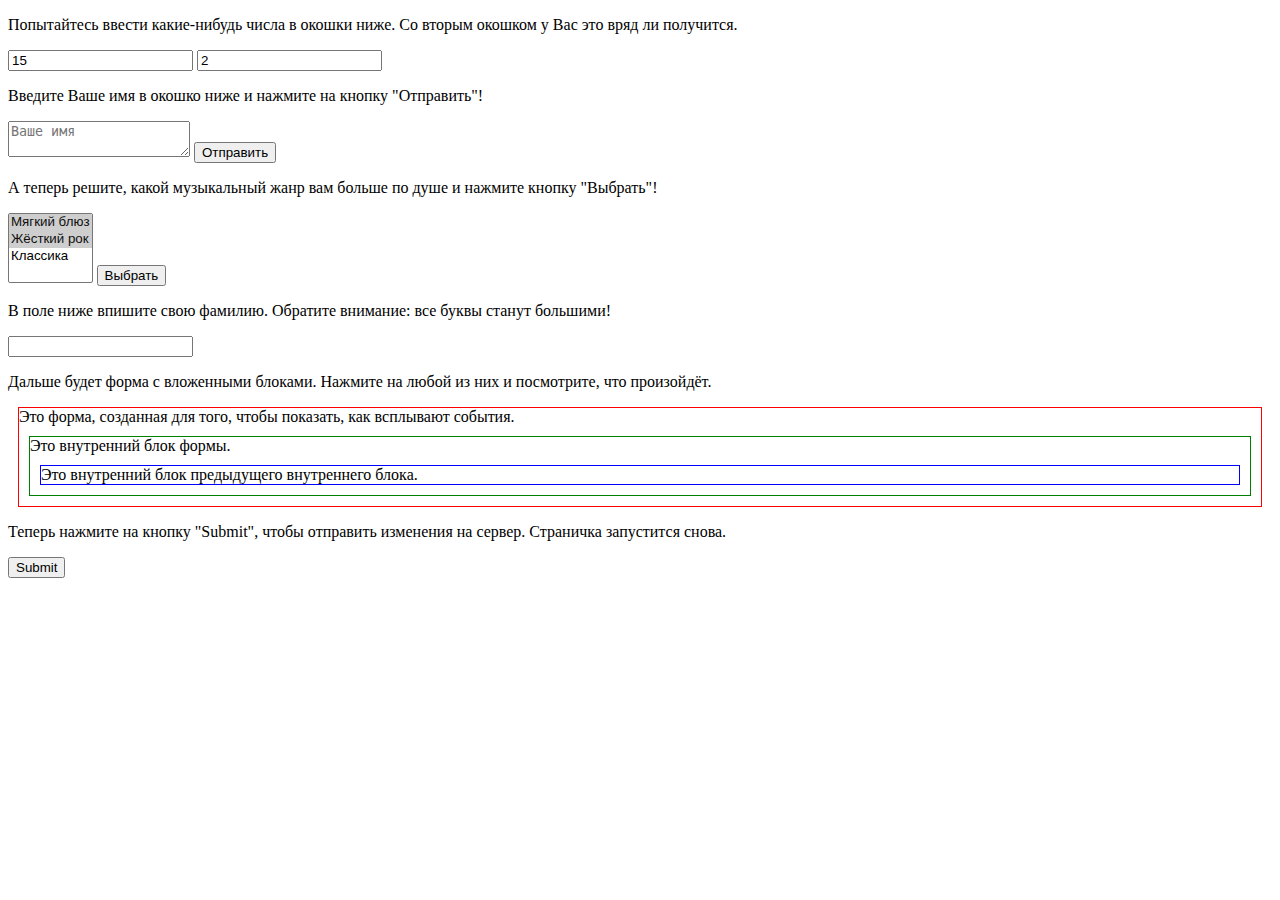
==== Second_try_JS/second_try.html @ ecd7e721 "Добавлена вторая попытка разобраться с JavaScript" ====
<!DOCTYPE HTML>
<html>

<head>
	<!-- Тег meta для указания кодировки -->
	<meta charset="utf-8">
	<title>Обучение JS, продолжение</title>
</head>

<body>
		
	<p>Попытайтесь ввести какие-нибудь числа в окошки ниже. Со вторым окошком у Вас это вряд ли получится.</p>
	
	<form name="first_form", type="text">
		<input name="first_input", value="1", onchange="alert('Вы ввели значение: ' + this.value)">
		<input name="second_input", value="2", onfocus="alert('Привет!')">
	</form>
	
	<script>
		// input
		var form = document.forms.first_form;
		var elem = form.elements[0];
		alert("Значение в первой форме: " + elem.value); // 1
		elem.value = "15";
		alert("Новое значение в первой форме: " + elem.value); // 15
	</script>
	
	<p>Введите Ваше имя в окошко ниже и нажмите на кнопку "Отправить"!</p>

	<form name="textarea_form">
		<textarea name="first_textarea" placeholder="Ваше имя" ></textarea>
		<input name="send" value="Отправить" type="button">
	</form>
	
	<script>
		// textarea
		var textarea_form = document.forms.textarea_form;
		var send_elem = textarea_form.elements.send;
		send_elem.onclick = function() {
			alert("Ваше имя: " + textarea_form.elements.first_textarea.value);
		}
	</script>
	
	<p>А теперь решите, какой музыкальный жанр вам больше по душе и нажмите кнопку "Выбрать"!</p>
	
	<form name="selection_form">
		<select name="genre" multiple>
			<option value="блюз" selected>Мягкий блюз</option>
			<option value="рок" selected>Жёсткий рок</option>
			<option value="классика">Классика</option>
		</select>
		<input name="choose" value="Выбрать" type="button">
	</form>

	<script>
		// select, option
		
		var form = document.forms.selection_form;
		var preferences = form.elements.genre;
		var choose_button = form.elements[1];
		
		function showPref() {
			for (var i = 0; i < preferences.options.length; i++) {
				var option = preferences.options[i];
				if(option.selected) {
					alert("Вы выбрали жанр: " +  option.value);
				}
			}
		}
		
		choose_button.addEventListener("click", showPref);				
	</script>
	
	<p>В поле ниже впишите свою фамилию. Обратите внимание: все буквы станут большими!</p>
	
	<form name="surname_form", type="text">
		<input name="area_for_surname", value="">
	</form>
	
	<script>
		// Коды клавиш
		
		/* Получение символа в keypress */
		// event.type должен быть keypress
		function getChar(event) {
			if (event.which == null) { // IE
				if (event.keyCode < 32) return null; // спец. символ
				return String.fromCharCode(event.keyCode)
			}

			if (event.which != 0 && event.charCode != 0) { // все кроме IE
				if (event.which < 32) return null; // спец. символ
				return String.fromCharCode(event.which); // остальные
			}
			return null; // спец. символ
		}
		
		/* Перевод символов в верхний регистр */
		var form = document.forms.surname_form;
		form.area_for_surname.onkeypress = function(elem) {
			// спец. сочетание - не обрабатываем
			if (elem.ctrlKey || elem.altKey || elem.metaKey) return;
			
			var curChar = getChar(elem);
			
			if (!curChar) return; // спец. символ - не обрабатываем
			
			this.value += curChar.toUpperCase();
			
			return false;
		}
	</script>
	
	<p>Дальше будет форма с вложенными блоками. Нажмите на любой из них и посмотрите, что произойдёт.</p>
	
	<form style="border: 1px solid red; margin: 10px" onclick="alert('Вы нажали на внешнюю форму')">
		Это форма, созданная для того, чтобы показать, как всплывают события.
		<div style="border: 1px solid green; margin: 10px" onclick="alert('Вы нажали на внутренний блок внешней формы')">
			Это внутренний блок формы.
			<p style="border: 1px solid blue; margin: 10px" onclick="alert('Вы нажали на внутренний блок внутреннего блока')">
				Это внутренний блок предыдущего внутреннего блока.</p>
		</div>
	</form>
	
	<p>Теперь нажмите на кнопку "Submit", чтобы отправить изменения на сервер. Страничка запустится снова.</p>
	
	<form onsubmit="alert('Спасибо! Изменения отправлены!')">
		<input type="submit" value="Submit">
	</form>
	
</body>

</html>
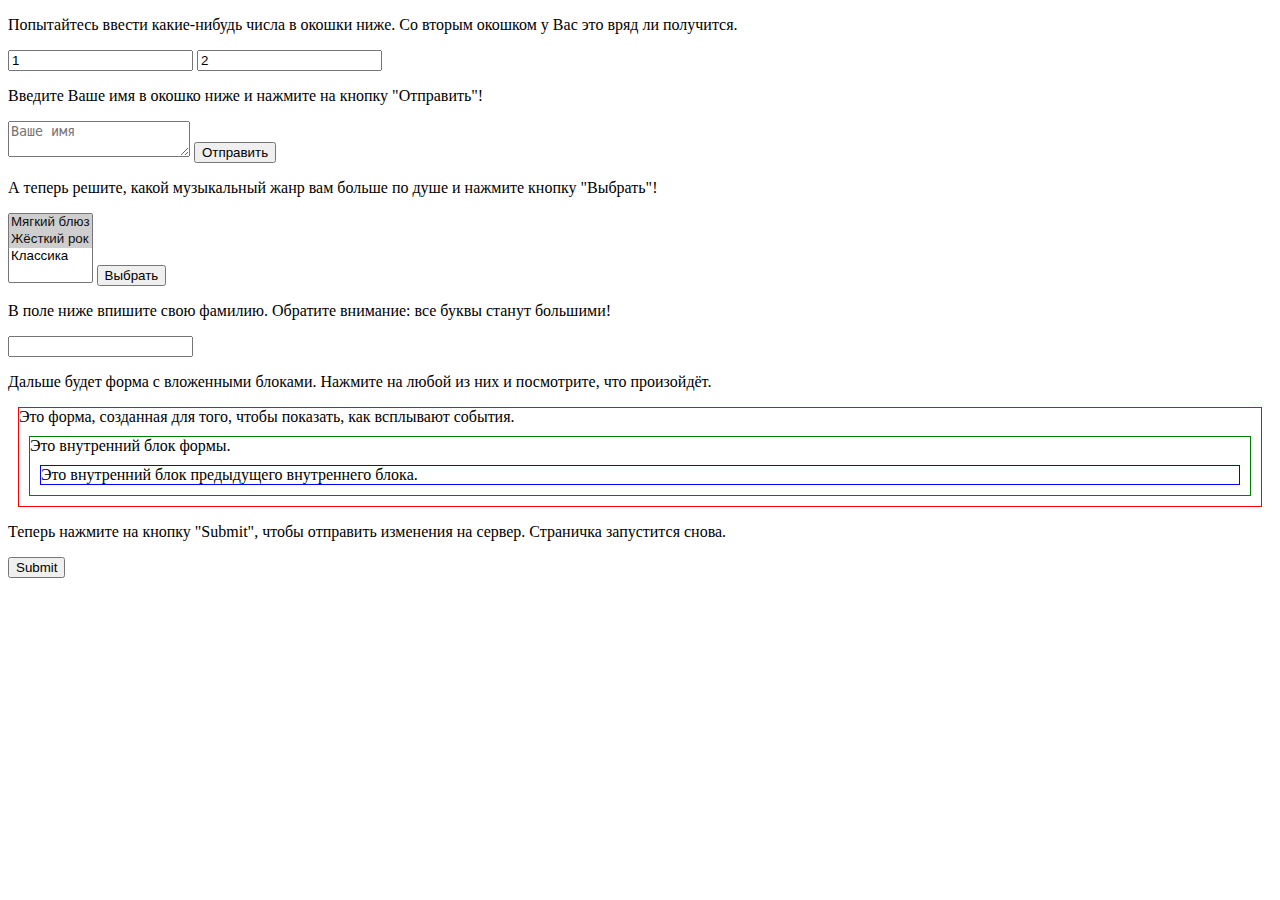
==== commit 4618d523: "Исправлена перезагрузка странички при нажатии на кнопку submit" ====
--- a/Second_try_JS/second_try.html
+++ b/Second_try_JS/second_try.html
@@ -16,30 +16,12 @@
 		<input name="second_input", value="2", onfocus="alert('Привет!')">
 	</form>
 	
-	<script>
-		// input
-		var form = document.forms.first_form;
-		var elem = form.elements[0];
-		alert("Значение в первой форме: " + elem.value); // 1
-		elem.value = "15";
-		alert("Новое значение в первой форме: " + elem.value); // 15
-	</script>
-	
 	<p>Введите Ваше имя в окошко ниже и нажмите на кнопку "Отправить"!</p>
 
 	<form name="textarea_form">
 		<textarea name="first_textarea" placeholder="Ваше имя" ></textarea>
 		<input name="send" value="Отправить" type="button">
 	</form>
-	
-	<script>
-		// textarea
-		var textarea_form = document.forms.textarea_form;
-		var send_elem = textarea_form.elements.send;
-		send_elem.onclick = function() {
-			alert("Ваше имя: " + textarea_form.elements.first_textarea.value);
-		}
-	</script>
 	
 	<p>А теперь решите, какой музыкальный жанр вам больше по душе и нажмите кнопку "Выбрать"!</p>
 	
@@ -51,65 +33,12 @@
 		</select>
 		<input name="choose" value="Выбрать" type="button">
 	</form>
-
-	<script>
-		// select, option
-		
-		var form = document.forms.selection_form;
-		var preferences = form.elements.genre;
-		var choose_button = form.elements[1];
-		
-		function showPref() {
-			for (var i = 0; i < preferences.options.length; i++) {
-				var option = preferences.options[i];
-				if(option.selected) {
-					alert("Вы выбрали жанр: " +  option.value);
-				}
-			}
-		}
-		
-		choose_button.addEventListener("click", showPref);				
-	</script>
 	
 	<p>В поле ниже впишите свою фамилию. Обратите внимание: все буквы станут большими!</p>
 	
 	<form name="surname_form", type="text">
 		<input name="area_for_surname", value="">
 	</form>
-	
-	<script>
-		// Коды клавиш
-		
-		/* Получение символа в keypress */
-		// event.type должен быть keypress
-		function getChar(event) {
-			if (event.which == null) { // IE
-				if (event.keyCode < 32) return null; // спец. символ
-				return String.fromCharCode(event.keyCode)
-			}
-
-			if (event.which != 0 && event.charCode != 0) { // все кроме IE
-				if (event.which < 32) return null; // спец. символ
-				return String.fromCharCode(event.which); // остальные
-			}
-			return null; // спец. символ
-		}
-		
-		/* Перевод символов в верхний регистр */
-		var form = document.forms.surname_form;
-		form.area_for_surname.onkeypress = function(elem) {
-			// спец. сочетание - не обрабатываем
-			if (elem.ctrlKey || elem.altKey || elem.metaKey) return;
-			
-			var curChar = getChar(elem);
-			
-			if (!curChar) return; // спец. символ - не обрабатываем
-			
-			this.value += curChar.toUpperCase();
-			
-			return false;
-		}
-	</script>
 	
 	<p>Дальше будет форма с вложенными блоками. Нажмите на любой из них и посмотрите, что произойдёт.</p>
 	
@@ -124,9 +53,11 @@
 	
 	<p>Теперь нажмите на кнопку "Submit", чтобы отправить изменения на сервер. Страничка запустится снова.</p>
 	
-	<form onsubmit="alert('Спасибо! Изменения отправлены!')">
+	<form onsubmit="alert('Спасибо! Изменения отправлены!'); return false;">
 		<input type="submit" value="Submit">
 	</form>
+	 
+	<script src="second_try.js"></script>
 	
 </body>
 
